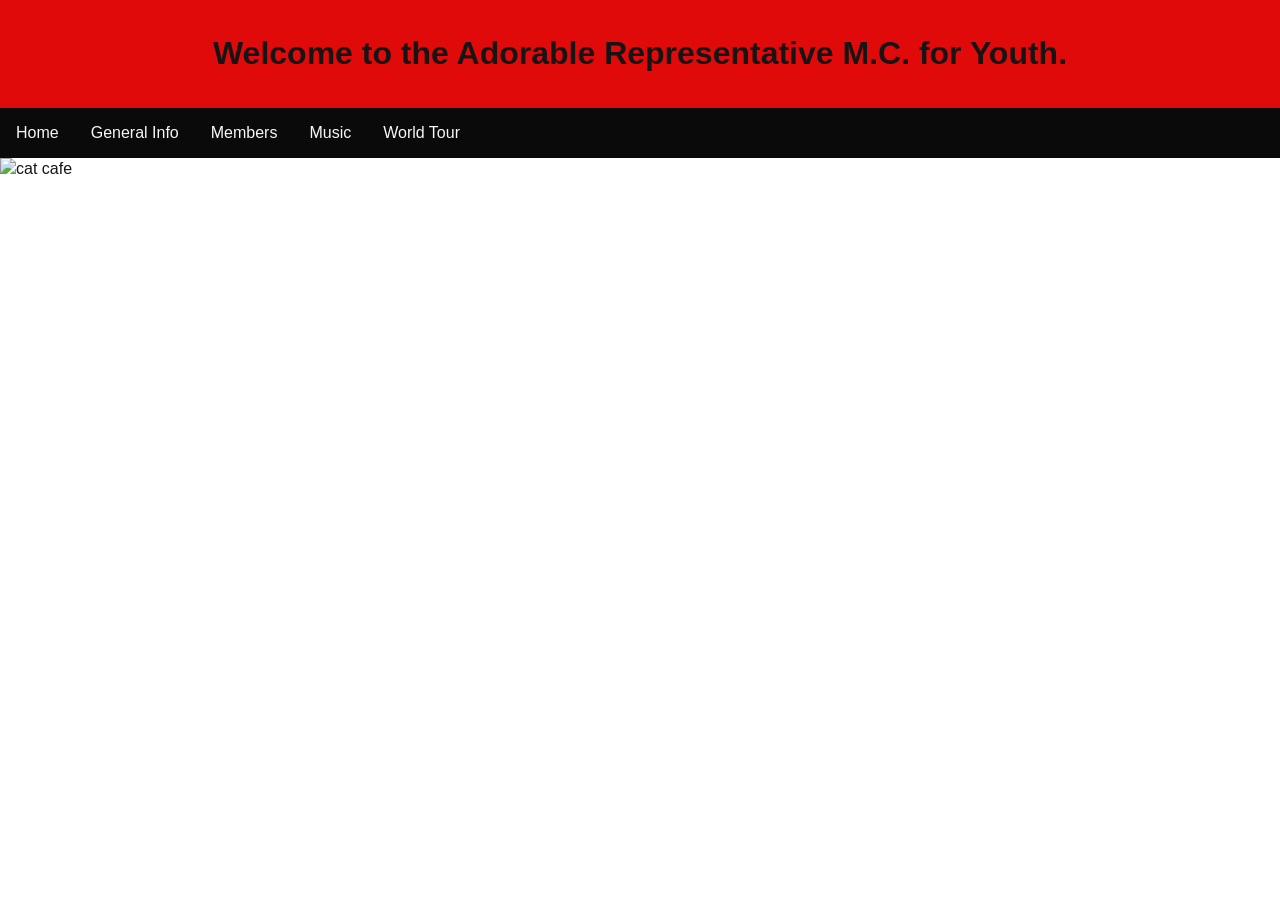
==== index.html @ 32aafa8d "Add files via upload" ====
<!DOCTYPE html>
<!-- 
<!DOCTYPE html> tells the browser this is an HTML5 document.
-->
 
<html lang="en">
<!-- 
    The <html> tag wraps all the content on your page.
    lang="en" means the language is English (good for accessibility and SEO).
  -->
  <head>
  
  <title> Home Page </title>
  
   <link rel="stylesheet" href= "bts home stylesheet.css">

  <header>
  <h1>Welcome to the Adorable Representative M.C. for Youth.
  </h1>
  </header>

  </head> 
<body>

   <ul class="topnav">
  <li><a href="bts homepage.html">Home</a></li>
  <li><a href="general info page.html">General Info</a></li>
  <li><a href="members page.html">Members</a></li>
  <li><a href="music page.html">Music</a></li>
  <li><a href="worldtour.css">World Tour</a></li>

</ul>



  <div class = "image ">
 <img src="images/btsmembers.jpg" alt="cat cafe" width="400" height="300" >
  </div>
---- bts home stylesheet.css ----
/* ===== GLOBAL STYLES ===== */
body{
 font-family: Arial,Helvetica,sans-serif;
 /*Sets the fontthe WHOLE page*/
 
 line-height:1.4;
 /* add some space between line of text to make text more readable
 */
 color: #161515;
 /* a dark grey for text
 */
}
* {
  box-sizing: border-box;
}

body {
  margin: 0;
  padding: 0;
}

header {
  background-color: #e10a0a;
  padding: 10px;
  text-align: center;
}

/* Style the topnav */
ul.topnav {
  display: flex;
  list-style-type: none;
  margin: 0;
  padding: 0;
  background-color: #0a0a0a;
}

/* Style links in topnav */
ul.topnav li a {
  display: block;
  color: #f8f7f7;
  padding: 14px 16px;
  text-decoration: none;
}

/* Change color on hover */
ul.topnav li a:hover {
  background-color: #e10a0a;
  color: black;
}

div.flex-container {
  display: flex;
  flex-direction: row;
}

div.flex-container > div {
  margin: 10px;
}

/* Use media query and show the flex items vertically if screen width is less than 600px */
@media screen and (max-width:600px) {
  div.flex-container {
    flex-direction: column;
  }}
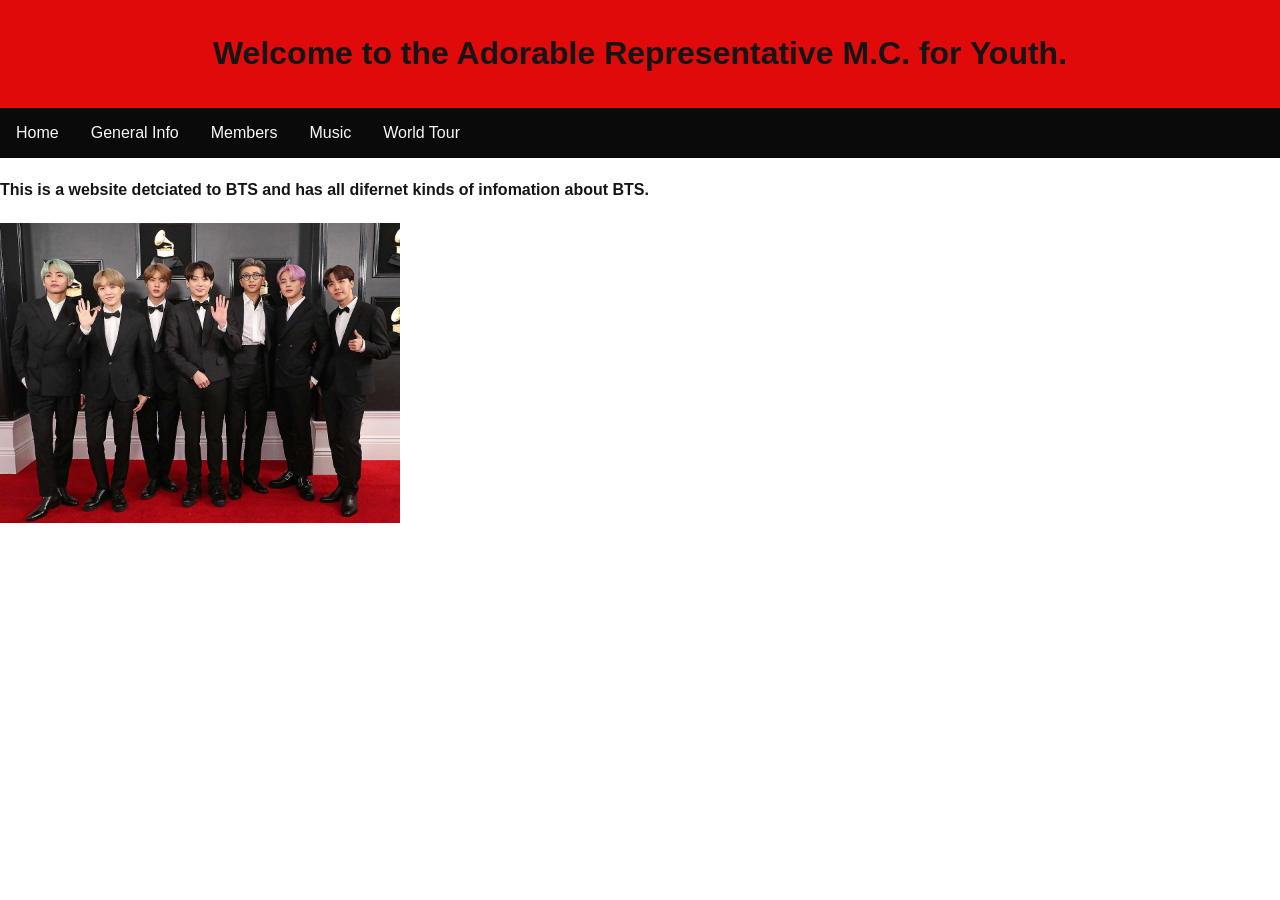
==== commit 9e627354: "Add files via upload" ====
--- a/index.html
+++ b/index.html
@@ -11,8 +11,6 @@
   <head>
   
   <title> Home Page </title>
-  
-   <link rel="stylesheet" href= "bts home stylesheet.css">
 
   <header>
   <h1>Welcome to the Adorable Representative M.C. for Youth.
@@ -22,19 +20,22 @@
   </head> 
 <body>
 
+    <link rel="stylesheet" href= "bts home stylesheet.css">
+
    <ul class="topnav">
-  <li><a href="bts homepage.html">Home</a></li>
+  <li><a href="index.html">Home</a></li>
   <li><a href="general info page.html">General Info</a></li>
   <li><a href="members page.html">Members</a></li>
   <li><a href="music page.html">Music</a></li>
   <li><a href="worldtour.css">World Tour</a></li>
-
 </ul>
 
-
+ <h4> This is a website detciated to BTS and has all difernet kinds of infomation about BTS.</h4>
 
   <div class = "image ">
  <img src="images/btsmembers.jpg" alt="cat cafe" width="400" height="300" >
   </div>
 
+  </body>
+</html>
 
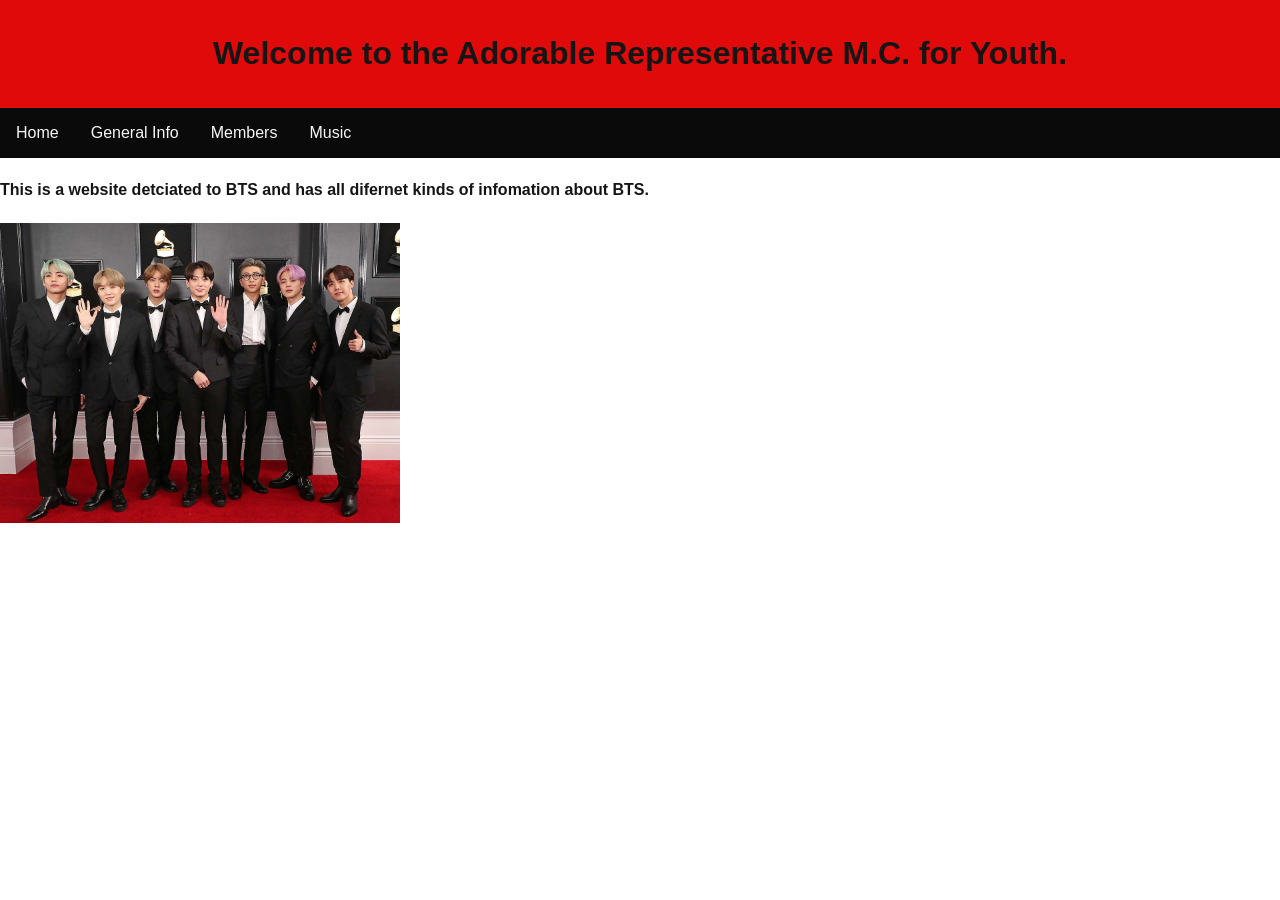
==== commit d486e70c: "Update index.html" ====
--- a/index.html
+++ b/index.html
@@ -27,7 +27,7 @@
   <li><a href="general info page.html">General Info</a></li>
   <li><a href="members page.html">Members</a></li>
   <li><a href="music page.html">Music</a></li>
-  <li><a href="worldtour.css">World Tour</a></li>
+ 
 </ul>
 
  <h4> This is a website detciated to BTS and has all difernet kinds of infomation about BTS.</h4>
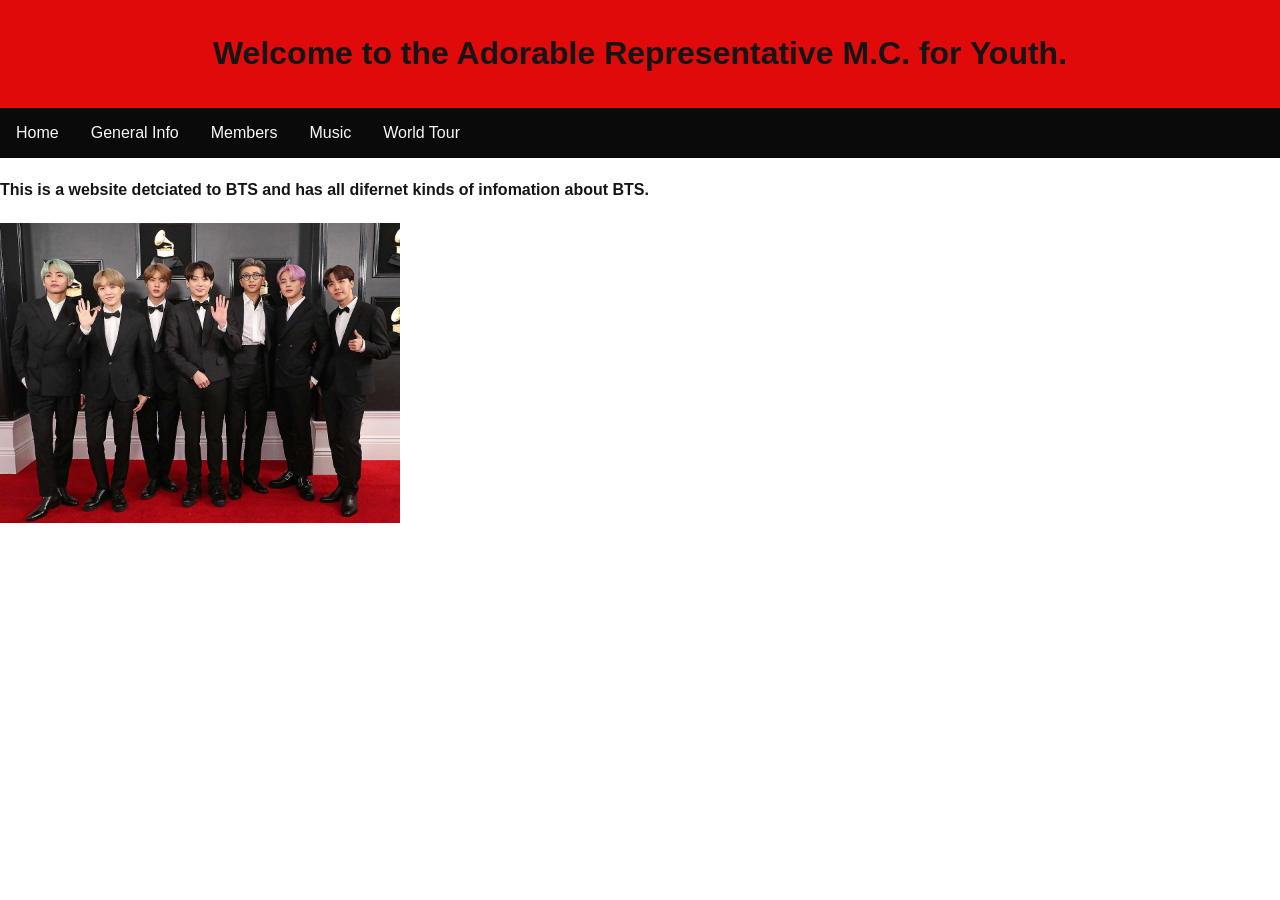
==== commit 17609f24: "Add files via upload" ====
--- a/index.html
+++ b/index.html
@@ -27,7 +27,7 @@
   <li><a href="general info page.html">General Info</a></li>
   <li><a href="members page.html">Members</a></li>
   <li><a href="music page.html">Music</a></li>
- 
+  <li><a href="World tour page.html">World Tour</a></li>
 </ul>
 
  <h4> This is a website detciated to BTS and has all difernet kinds of infomation about BTS.</h4>
